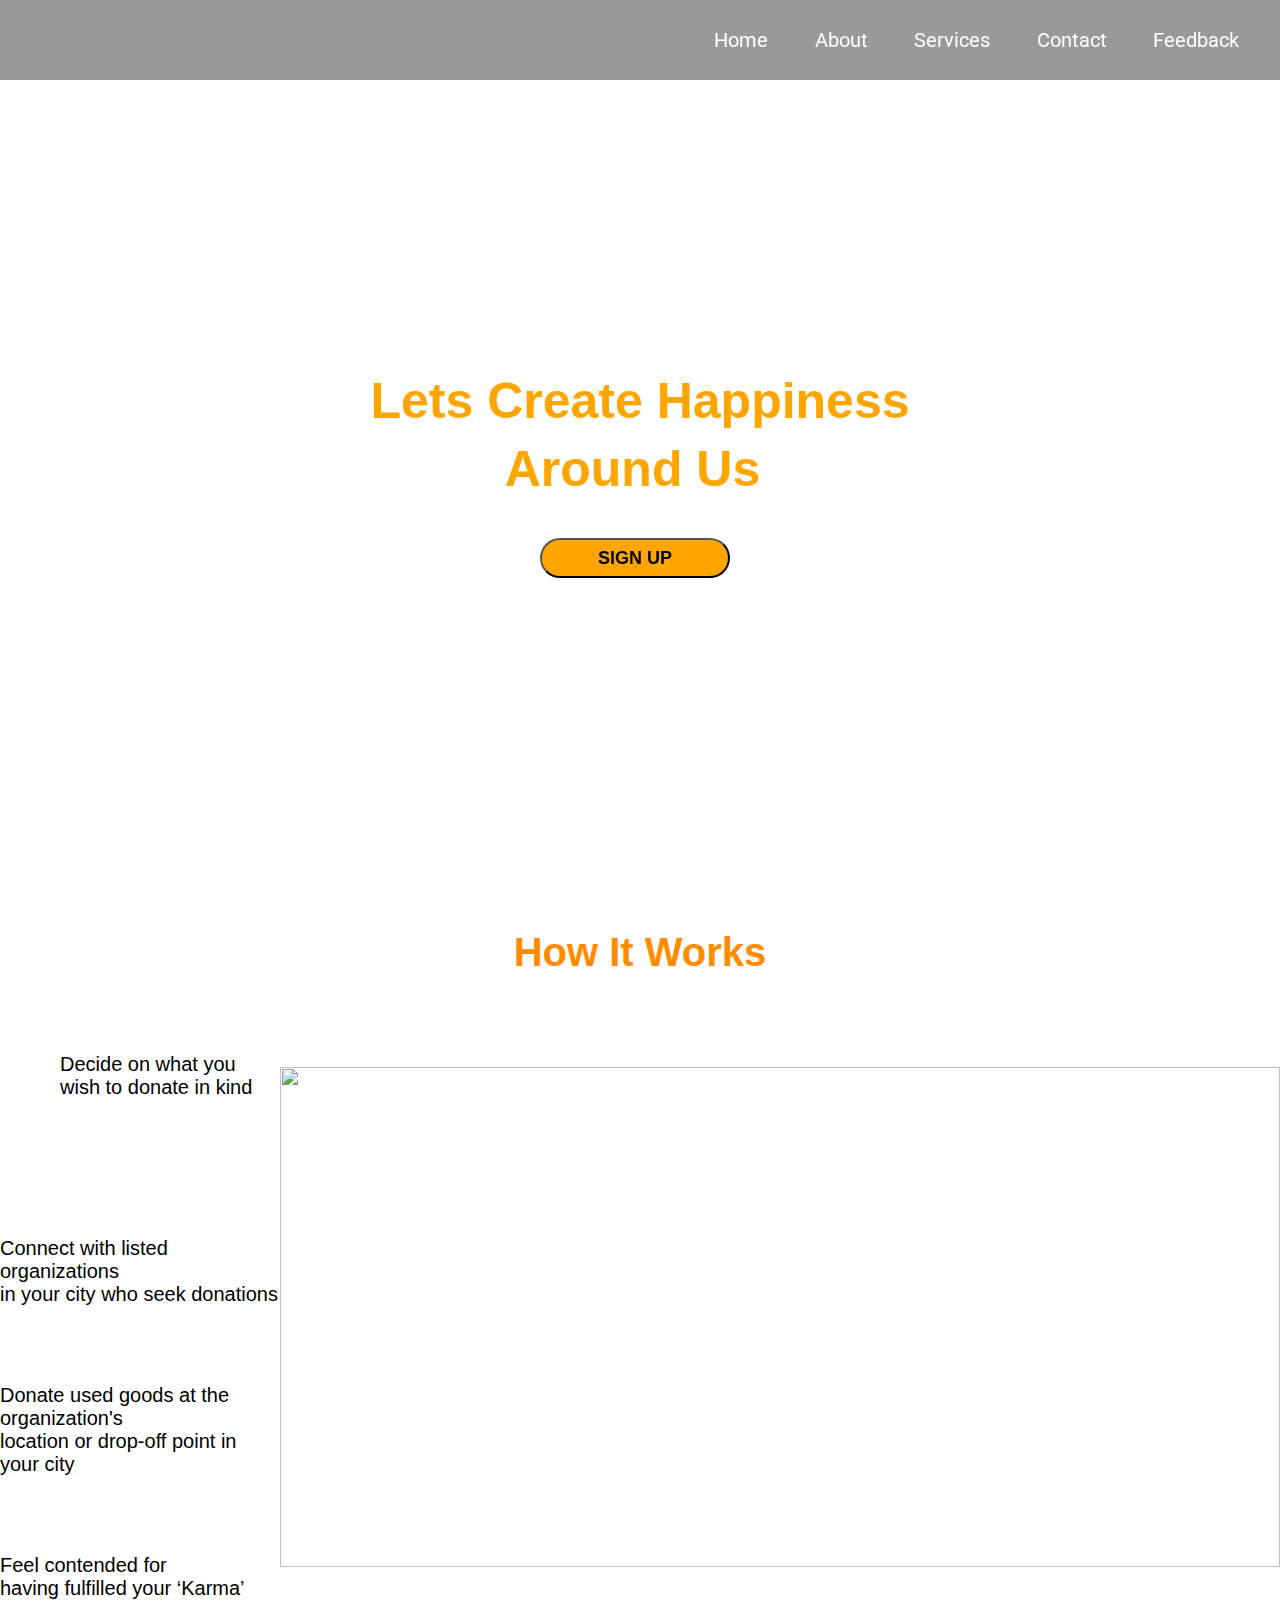
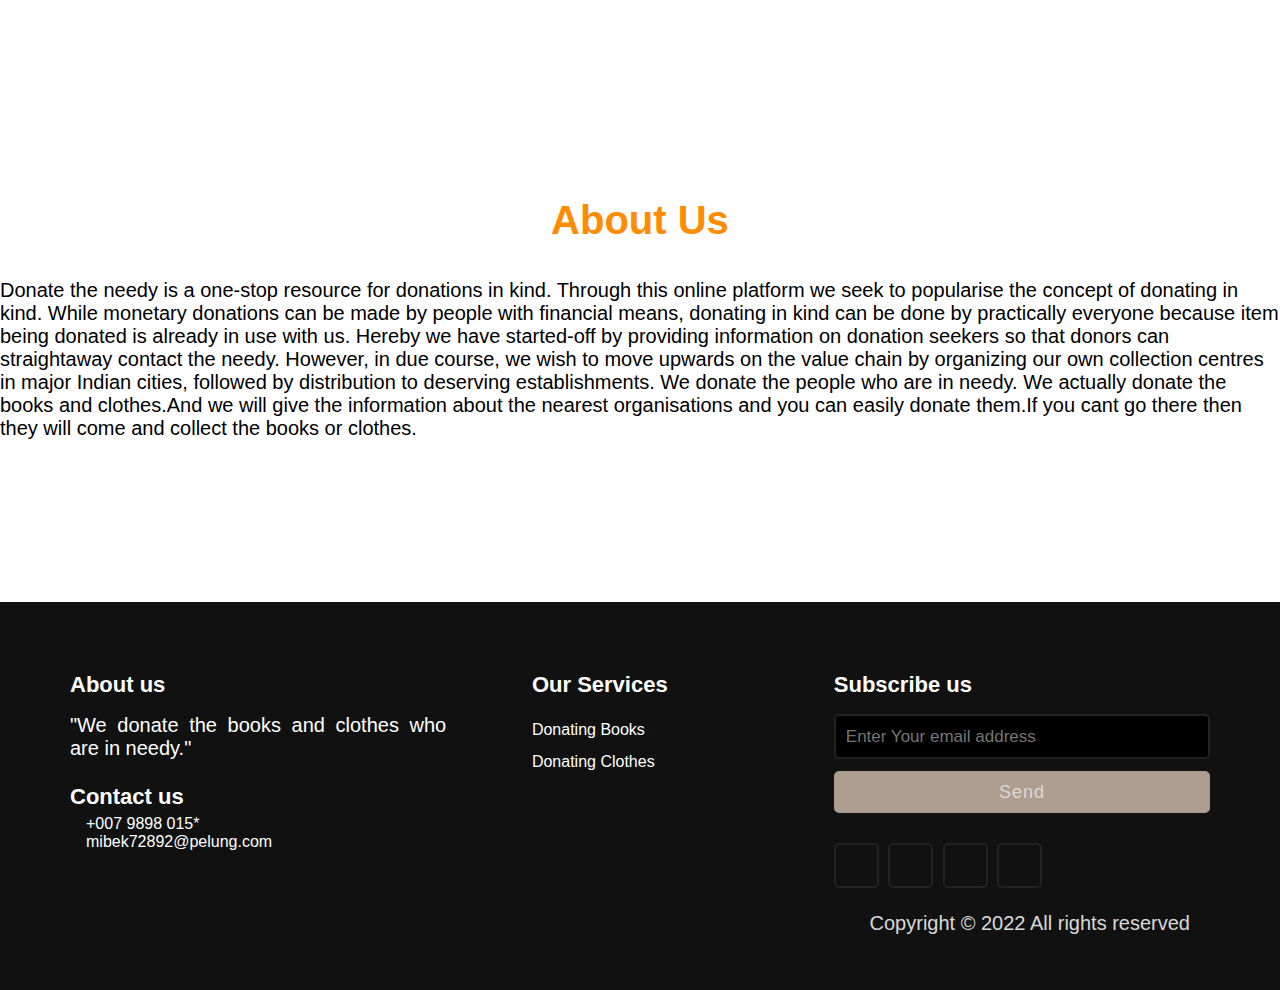
==== index.html @ 7a05484f "Add files via upload" ====
<!DOCTYPE html>
<html lang="en">
<head>
	<meta charset="UTF-8">
	<meta http-equiv="X-UA-Compatible" content="IE=edge">
	<meta name="viewport" content="width=device-width, initial-scale=1.0">
	<title>Document</title>
	<link rel="stylesheet" href="style4.css">
</head>
<body>
	<div class="wrapper">
		<nav class="navbar">
			
			<ul>
				<li><a href="#">Home</a></li>
				<li><a href="#">About</a></li>
				<li><a href="#">Services</a></li>
				<li><a href="#">Contact</a></li>
				<li><a href="#">Feedback</a></li>
			</ul>
		</nav>
		<div class="center">
		<h1>Lets Create Happiness</h1>
		<h2>Around Us</h2>
		<div class="buttons">
		<a href="signup.html">
		<button>SIGN UP</button>
		</a>
	</div>
	</div><br>
	<br>
	<br>
	<br>
	<br>
	<br>
	<br>
	<br>
	<br>
	<br>
	<br>
	<br>
	<br>
	<br>
	<br>
	<br>
	<br>
	

	<br>
	<br>
	<br>
	<br>
	<br>
	<br>
	<br>
	<br>
	<br>
	<br>
	<br>
	<br>
	<br>
	<br>
	<br>
	<br>
	<br>
	<br>
	<br>
	<br>
	<br>
	<br>
	<br>
	<br>
	<br>
	<br>
	<br>
	<br>
	<br>
	<br>
	<br>

	
              


	<a name="how_it_works"></a><br>
	<br>
	<section class="container-fluid breathing text-center services">
	  <div class="container" id="how_it_works">
		 
		  <h1><center>Ho<u>w It Wo</u>rks</center></h1>
		  <div class="row">
			   <div class="col-sm-3">
				   <div class="itembox">
					  <div class="icon">
						  <img src="http://www.donateinkind.in/img/dik-resources/icon-donor01.png" alt="" />
					  </div>
			  
				   
					  <p>Decide on what you <br>wish to donate in kind</p>
				
				   </div>	
				</div>
		   </div>
				  
				
		</div>
			   <div class="col-sm-3">
					 <div class="itembox">
						<div class="icon">
							  <img src="http://www.donateinkind.in/img/dik-resources/icon-donors2.png" alt="" />
						</div>
					 </div>
			   </div>
		  
				<div class ="cont">
					  <img align ="right" src="https://www.thknh.org.sg/wp-content/uploads/2021/10/Donation-in-kind-1-scaled-e1635155009580.jpg" width="1000" height="500">
				 </div>
				<p>Connect with listed organizations <br> in your city who seek donations</p>
			  
			   
			   <div class="col-sm-3">
				   <div class="itembox">
						<div class="icon">
							 <img src="http://www.donateinkind.in/img/dik-resources/icon-donor03.png" alt="" />
						 </div>
				   </div>
				</div>
				<p>Donate used goods at the organization's<br> location or drop-off point in your city</p>
			  
			   
			   <div class="col-sm-3">
				   <div class="itembox">
						<div class="icon">
							  <img src="http://www.donateinkind.in/img/dik-resources/icon-donors4.png" alt="" />
						</div>
				   </div>
				</div>
				<p>Feel contended for <br>having fulfilled your ‘Karma’</p>
			    
	<br>
	<br>
	<br>
	<br>
	<br>
	<br>
	<br>
	<br>
	<br>
	<br>
	<br>
	
			   
 

				<h1><center>About Us</center></h1><br><br>
				<link rel="stylesheet" href="about.css">
				<p>
					Donate the needy is a one-stop resource for donations in kind. Through this online platform we seek to popularise the concept of donating in kind. While monetary donations can be made by people with financial means, donating in kind can be done by practically everyone because item being donated is already in use with us.
					
					Hereby we have started-off by providing information on donation seekers so that donors can straightaway contact the needy. However, in due course, we wish to move upwards on the value chain by organizing our own collection centres in major Indian cities, followed by distribution to deserving establishments.
			     
			          
				            We donate the people who are in needy. We actually donate the books and clothes.And we will give the information about the nearest organisations and you can easily donate them.If you cant go there then they will come and collect the books or clothes.
			
			          

				    
				</p>
				
				<br>
				<br>
				<br>
				<br>
				<br>
				<br>
				<br>
				<br>
				<br>
				
	
	
	 
	 

	 <footer>
		<div class="article">
		  <div class="left box">
			<div class="upper">
			  <div class="topic">About us</div>
			  <p>"We donate the books and clothes who are in needy."</p>
			</div>
			<div class="lower">
			  <div class="topic">Contact us</div>
			  <div class="phone">
				<a href="#"><i class="fas fa-phone-volume"></i>+007 9898 015*</a>
			  </div>
			  <div class="email">
				<a href="#"><i class="fas fa-envelope"></i>mibek72892@pelung.com</a>
			  </div>
			</div>
		  </div>
		  <div class="middle box">
			<div class="topic">Our Services</div>
			<div><a href="#">Donating Books</a></div>
			<div><a href="#">Donating Clothes</a></div>
		  </div>
		  <div class="right box">
			<div class="topic">Subscribe us</div>
			<form action="#">
			  <input type="text" placeholder="Enter Your email address">
			  <input type="submit" name="" value="Send">
			  <div class="media-icons">
				<a href="#"><i class="fab fa-facebook-f"></i></a>
				<a href="#"><i class="fab fa-instagram"></i></a>
				<a href="#"><i class="fab fa-youtube"></i></a>
				<a href="#"><i class="fab fa-linkedin-in"></i></a>
			  </div>
			</form>
		  </div>
		</div>
		<div class="bottom">
		  <p>Copyright © 2022  All rights reserved</p>
		</div>
	  </footer>
	 
	 

	 
</body>
</html>
---- style4.css ----
@import url('https://fonts.googleapis.com/css?family=Roboto:700&display=swap');
*{
	padding: 0;
	margin: 0;
}
.wrapper{
	background: url(happy.jpg) no-repeat;
	background-size: cover;
	height: 100vh;
}
.navbar{
	position: fixed;
	height: 80px;
	width: 100%;
	top: 0;
	left: 0;
	background: rgba(0,0,0,0.4);
}

.navbar ul{
	float: right;
	margin-right: 20px;
}
.navbar ul li{
	list-style: none;
	margin: 0 8px;
	display: inline-block;
	line-height: 80px;
}
.navbar ul li a{
	font-size: 20px;
	font-family: 'Roboto', sans-serif;
	color: white;
	padding: 6px 13px;
	text-decoration: none;
	transition: .4s;
}
.navbar ul li a.active,
.navbar ul li a:hover{
	background: rgba(242, 139, 4, 0.882);
	border-radius: 2px;
}
.wrapper .center{
	position: absolute;
	left: 50%;
	top: 55%;
	transform: translate(-50%, -50%);
	font-family: sans-serif;
	user-select: none;
}
.center h1{
	color: rgb(255,165,0);
	font-size: 50px;
	width: 900px;
	font-weight: bold;
	text-align: center;
}
.center h2{
	color: rgb(255,165,0);
	font-size: 50px;
	font-weight: bold;
	margin-top: 10px;
	width: 885px;
	text-align: center;
}
.center .buttons{
	margin: 40px 350px;
}
.buttons button{
	height: 40px;
	width: 190px;
	font-size: 18px;
	font-weight: 600;
	background: rgb(255, 165, 0);
	outline: none;
	cursor: pointer;
	border-radius: 25px;
	transition: .4s;
}
.buttons .btn2{
	margin-left: 25px;
}
.buttons button:hover{
	background: #ffffff;
}
h1 {
    font-size: 40px;
    color: darkorange;
}
.cont {
    position: relative; top: -170px;
}
p {
    font-size: 20px;
}

footer {
    padding: 50px;
    background-color: DarkSalmon;
    color: white;
  }
  @import url('https://fonts.googleapis.com/css2?family=Poppins:wght@200;300;400;500;600;700&display=swap');
*{
  margin: 0;
  padding: 0;
  box-sizing: border-box;
  font-family: 'Poppins',sans-serif;
  text-decoration: none;
}
footer{
  width: 100%;
 
  bottom: 0;
  left: 0;
  background: #111;
}
footer .article{
  max-width: 1350px;
  margin: auto;
  padding: 20px;
  display: flex;
  flex-wrap: wrap;
  justify-content: space-between;
}
footer .article p,a{
  color: #fff;
}
footer .article .box{
  width: 33%;
  transition: all 0.4s ease;
}
footer .article .topic{
  font-size: 22px;
  font-weight: 600;
  color: #fff;
  margin-bottom: 16px;

}
footer .article p{
  text-align: justify;
}
footer .article .lower .topic{
  margin: 24px 0 5px 0;
}
footer .article .lower i{
  padding-right: 16px;
}
footer .article .middle{
  padding-left: 80px;
}
footer .article .middle a{
  line-height: 32px;
}
footer .article .right input[type="text"]{
  height: 45px;
  width: 100%;
  outline: none;
  color: #d9d9d9;
  background: #000;
  border-radius: 5px;
  padding-left: 10px;
  font-size: 17px;
  border: 2px solid #222222;
}
footer .article .right input[type="submit"]{
  height: 42px;
  width: 100%;
  font-size: 18px;
  color: #d9d9d9;
  background: #af9d90;
  outline: none;
  border-radius: 5px;
  letter-spacing: 1px;
  cursor: pointer;
  margin-top: 12px;
  border: 2px solid #a99c8d;
  transition: all 0.3s ease-in-out;
}
.article .right input[type="submit"]:hover{
  background: none;
  color:  #9c8e84;
}
footer .article .media-icons a{
  font-size: 16px;
  height: 45px;
  width: 45px;
  display: inline-block;
  text-align: center;
  line-height: 43px;
  border-radius: 5px;
  border: 2px solid #222222;
  margin: 30px 5px 0 0;
  transition: all 0.3s ease;
}
.article .media-icons a:hover{
  border-color: #d48b37;
}
footer .bottom{
  width: 100%;
  text-align: right;
  color: #d9d9d9;
  padding: 0 40px 5px 0;
}
footer .bottom a{
  color: #eb2f06;
}
footer a{
  transition: all 0.3s ease;
}
footer a:hover{
  color: #fb9b41;
}
@media (max-width:1100px) {
  footer .article .middle{
    padding-left: 50px;
  }
}
@media (max-width:950px){
  footer .article .box{
    width: 50%;
  }
  .article .right{
    margin-top: 40px;
  }
}
@media (max-width:560px){
  footer{
    position: relative;
  }
  footer .article .box{
    width: 100%;
    margin-top: 30px;
  }
  footer .article .middle{
    padding-left: 0;
  }
}
.row{
	padding: 30px;
}
.col-sm-3{
	padding: 60px;
}
.col-sm-3{
	padding:30px;
}
#how_it_works h1{
	margin-top: 30px;
}
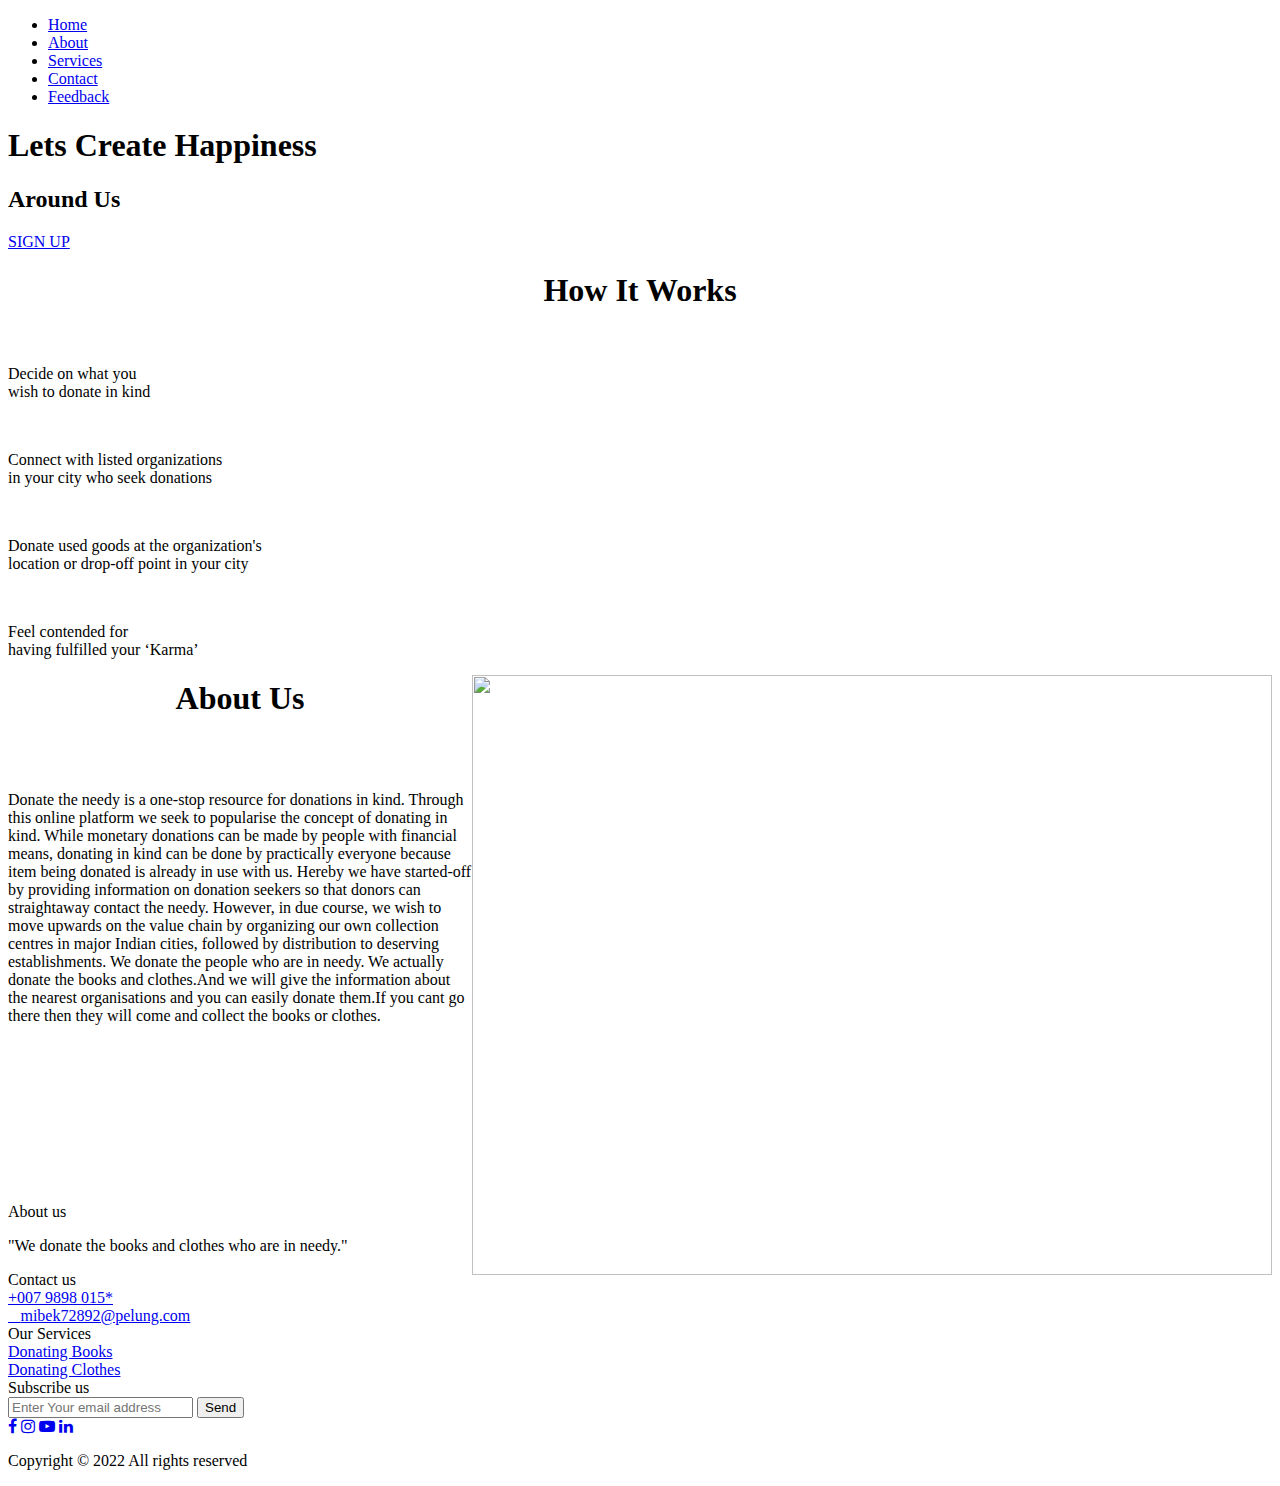
==== commit 546dbe8b: "index.html" ====
--- a/index.html
+++ b/index.html
@@ -5,90 +5,49 @@
 	<meta http-equiv="X-UA-Compatible" content="IE=edge">
 	<meta name="viewport" content="width=device-width, initial-scale=1.0">
 	<title>Document</title>
-	<link rel="stylesheet" href="style4.css">
+	<link rel="stylesheet" href="index.css">
+    <link rel="stylesheet" href="https://cdnjs.cloudflare.com/ajax/libs/font-awesome/4.7.0/css/font-awesome.min.css">
 </head>
 <body>
-	<div class="wrapper">
+	<!--Navigation Bar-->
 		<nav class="navbar">
 			
 			<ul>
-				<li><a href="#">Home</a></li>
-				<li><a href="#">About</a></li>
-				<li><a href="#">Services</a></li>
-				<li><a href="#">Contact</a></li>
-				<li><a href="#">Feedback</a></li>
+				<li><a href="#home">Home</a></li>
+				<li><a href="#about">About</a></li>
+				<li><a href="#services">Services</a></li>
+				<li><a href="#foot">Contact</a></li>
+				<li><a href="#foot">Feedback</a></li>
 			</ul>
 		</nav>
+
+    <!--wrapper-->
+    <div class="wrapper" id="home">   
 		<div class="center">
-		<h1>Lets Create Happiness</h1>
-		<h2>Around Us</h2>
-		<div class="buttons">
-		<a href="signup.html">
-		<button>SIGN UP</button>
-		</a>
-	</div>
-	</div><br>
-	<br>
-	<br>
-	<br>
-	<br>
-	<br>
-	<br>
-	<br>
-	<br>
-	<br>
-	<br>
-	<br>
-	<br>
-	<br>
-	<br>
-	<br>
-	<br>
+
+            <div class="content">
+                <h1>Lets Create Happiness</h1>
+		            <h2>Around Us</h2>
+		    
+                <div class="space"></div>
+		        <a href="signup.html">
+		            SIGN UP
+		        </a>
+            </div>
+	       
+	    </div>
+
+    </div>
+ 
+
+<div class="space3" id="services"></div>
 	
+<h1><center>How It Works</center></h1>
+	<div class="container" >
+		 
+		 
+		<div class="row">
 
-	<br>
-	<br>
-	<br>
-	<br>
-	<br>
-	<br>
-	<br>
-	<br>
-	<br>
-	<br>
-	<br>
-	<br>
-	<br>
-	<br>
-	<br>
-	<br>
-	<br>
-	<br>
-	<br>
-	<br>
-	<br>
-	<br>
-	<br>
-	<br>
-	<br>
-	<br>
-	<br>
-	<br>
-	<br>
-	<br>
-	<br>
-
-	
-              
-
-
-	<a name="how_it_works"></a><br>
-	<br>
-	<section class="container-fluid breathing text-center services">
-	  <div class="container" id="how_it_works">
-		 
-		  <h1><center>Ho<u>w It Wo</u>rks</center></h1>
-		  <div class="row">
 			   <div class="col-sm-3">
 				   <div class="itembox">
 					  <div class="icon">
@@ -98,60 +57,46 @@
 				   
 					  <p>Decide on what you <br>wish to donate in kind</p>
 				
-				   </div>	
+				    </div>	
 				</div>
-		   </div>
-				  
-				
-		</div>
+		   
 			   <div class="col-sm-3">
 					 <div class="itembox">
 						<div class="icon">
 							  <img src="http://www.donateinkind.in/img/dik-resources/icon-donors2.png" alt="" />
 						</div>
+                        <p>Connect with listed organizations <br> in your city who seek donations</p>
 					 </div>
 			   </div>
 		  
-				<div class ="cont">
-					  <img align ="right" src="https://www.thknh.org.sg/wp-content/uploads/2021/10/Donation-in-kind-1-scaled-e1635155009580.jpg" width="1000" height="500">
-				 </div>
-				<p>Connect with listed organizations <br> in your city who seek donations</p>
-			  
-			   
 			   <div class="col-sm-3">
 				   <div class="itembox">
 						<div class="icon">
 							 <img src="http://www.donateinkind.in/img/dik-resources/icon-donor03.png" alt="" />
 						 </div>
+
+                         <p>Donate used goods at the organization's<br> location or drop-off point in your city</p>
 				   </div>
 				</div>
-				<p>Donate used goods at the organization's<br> location or drop-off point in your city</p>
-			  
-			   
+				
 			   <div class="col-sm-3">
 				   <div class="itembox">
 						<div class="icon">
 							  <img src="http://www.donateinkind.in/img/dik-resources/icon-donors4.png" alt="" />
 						</div>
+                        <p>Feel contended for <br>having fulfilled your ‘Karma’</p>
 				   </div>
 				</div>
-				<p>Feel contended for <br>having fulfilled your ‘Karma’</p>
-			    
-	<br>
-	<br>
-	<br>
-	<br>
-	<br>
-	<br>
-	<br>
-	<br>
-	<br>
-	<br>
-	<br>
-	
+
+        </div>
+        <div class ="cont">
+            <img align ="right" src="https://www.thknh.org.sg/wp-content/uploads/2021/10/Donation-in-kind-1-scaled-e1635155009580.jpg" width="800" height="600">
+        </div>
+        
+    </div>
 			   
  
-
+<div class="space3" id="about"></div>
 				<h1><center>About Us</center></h1><br><br>
 				<link rel="stylesheet" href="about.css">
 				<p>
@@ -182,7 +127,7 @@
 	 
 	 
 
-	 <footer>
+	 <footer id="foot">
 		<div class="article">
 		  <div class="left box">
 			<div class="upper">
@@ -210,10 +155,11 @@
 			  <input type="text" placeholder="Enter Your email address">
 			  <input type="submit" name="" value="Send">
 			  <div class="media-icons">
-				<a href="#"><i class="fab fa-facebook-f"></i></a>
-				<a href="#"><i class="fab fa-instagram"></i></a>
-				<a href="#"><i class="fab fa-youtube"></i></a>
-				<a href="#"><i class="fab fa-linkedin-in"></i></a>
+				<a href="#"><i class="fa fa-facebook-f"></i></a>
+				<a href="#"><i class="fa fa-instagram"></i></a>
+				<a href="#"><i class="fa fa-youtube-play"></i></a>
+				<a href="#"><i class="fa fa-linkedin"></i></a>
+               
 			  </div>
 			</form>
 		  </div>
@@ -227,4 +173,4 @@
 
 	 
 </body>
-</html>+</html>
